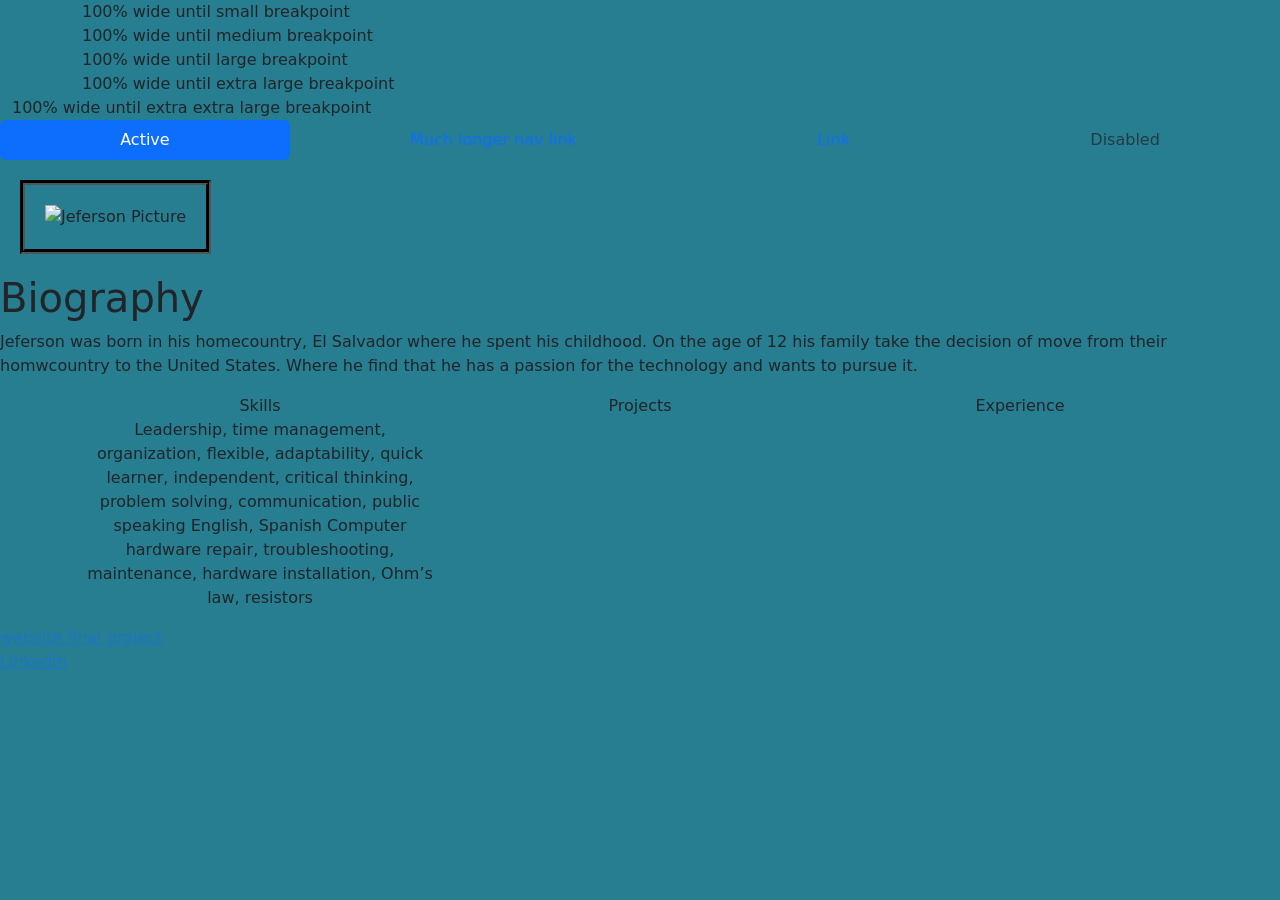
==== index.html @ b74a1f10 "update" ====
<!DOCTYPE html>
<html lang="en">
    <head>
        <meta charset="UTF-8">
        <meta name="viewport" content="width=device-width, initial-scale=1.0">
    
          <link href="https://cdn.jsdelivr.net/npm/bootstrap@5.3.0/dist/css/bootstrap.min.css" rel="stylesheet">
           <link rel="stylesheet" href="style.css">
        <title>About Me</title>
        
        <link rel="preconnect" href="https://fonts.googleapis.com">
<link rel="preconnect" href="https://fonts.gstatic.com" crossorigin>


 <div class="container-sm">100% wide until small breakpoint</div>
<div class="container-md">100% wide until medium breakpoint</div>
<div class="container-lg">100% wide until large breakpoint</div>
<div class="container-xl">100% wide until extra large breakpoint</div>
<div class="container-xxl">100% wide until extra extra large breakpoint</div>

 <ul class="nav nav-pills nav-fill">
  <li class="nav-item">
    <a class="nav-link active" aria-current="page" href="#">Active</a>
  </li>
  <li class="nav-item">
    <a class="nav-link" href="#">Much longer nav link</a>
  </li>
  <li class="nav-item">
    <a class="nav-link" href="#">Link</a>
  </li>
  <li class="nav-item">
    <a class="nav-link disabled" aria-disabled="true">Disabled</a>
  </li>
</ul>
    </head>
    <body>
       
    
        <img src="https://res.cloudinary.com/dtz0urit6/image/upload/q_auto:best,f_jpg/cloudinary-tools-uploads/xnjizcybhhfdfikaztbd" 
        alt="Jeferson Picture">
        <h1>Biography</h1>
        <p>Jeferson was born in his homecountry, El Salvador where he spent his childhood.
             On the age of 12 his family take the decision of move from their homwcountry to the United States.
             Where he find that he has a passion for the technology and wants to pursue it.
        </p>

        <div class="container text-center">
  <div class="row align-items-start">
    <div class="col">
      Skills
      <p>Leadership, time management, organization, flexible, adaptability, quick learner, independent, critical thinking, problem solving, communication, public speaking
English, Spanish Computer hardware repair, troubleshooting, maintenance, hardware installation, Ohm’s law, resistors
</p>
    </div>
    <div class="col">
      Projects
    </div>
    <div class="col">
      Experience
    </div>
  </div>
</div>
<div id="link">
 <a href="#" class="link-opacity-50">website final project</a><br>
  <a href="#" class="link-opacity-50">LinkedIn</a><br>
    </div>
       
    </body>
</html>
---- style.css ----
body{
    background-color:#277E91;
}

img{
    width: 500px;
   padding: 20px;
   border: 5px groove black;
   margin: 20px;
    
}

link{
    color:#080707;
}
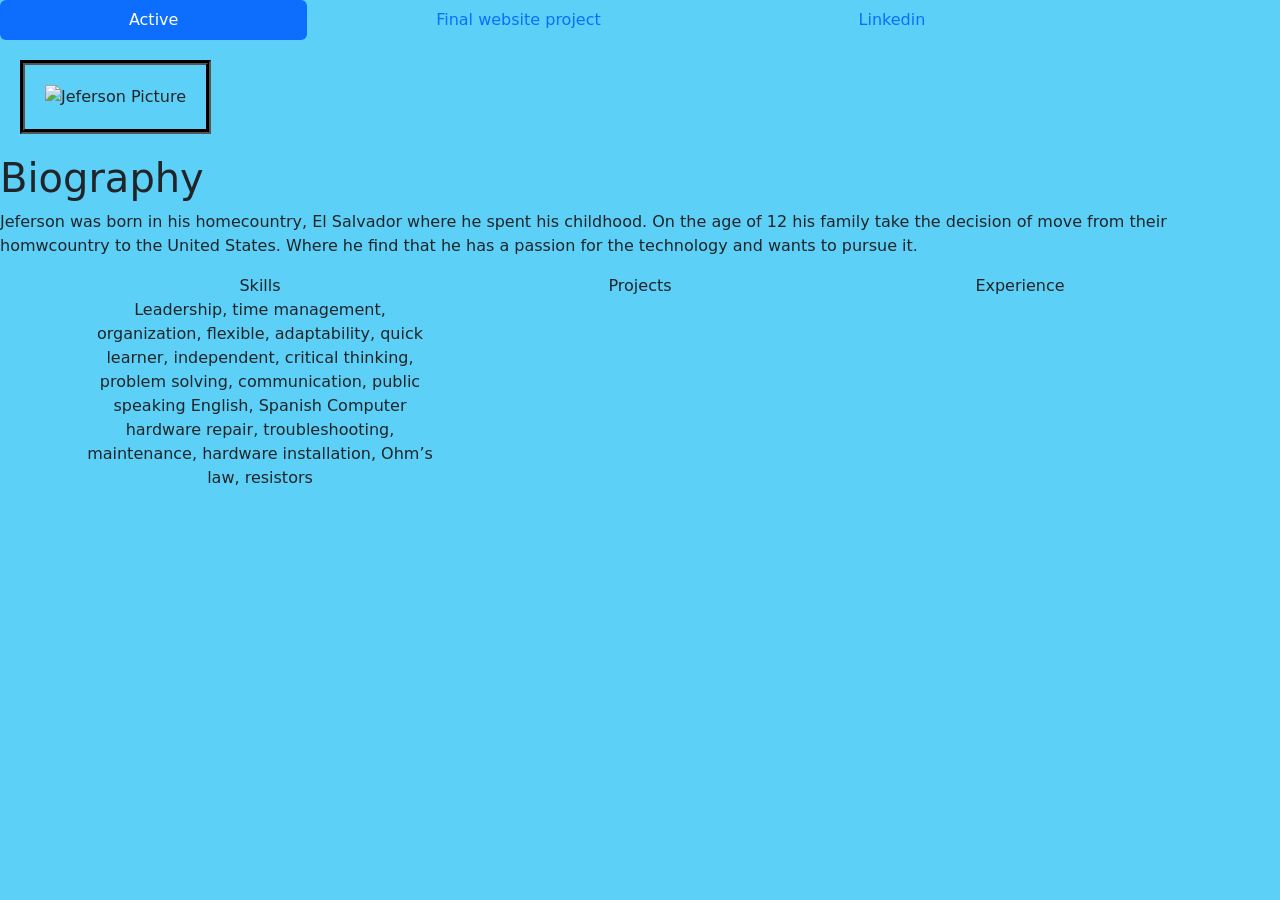
==== commit 48cf8c2c: "yes" ====
--- a/index.html
+++ b/index.html
@@ -11,29 +11,27 @@
         <link rel="preconnect" href="https://fonts.googleapis.com">
 <link rel="preconnect" href="https://fonts.gstatic.com" crossorigin>
 
+    </head>
+    <body>
 
- <div class="container-sm">100% wide until small breakpoint</div>
-<div class="container-md">100% wide until medium breakpoint</div>
-<div class="container-lg">100% wide until large breakpoint</div>
-<div class="container-xl">100% wide until extra large breakpoint</div>
-<div class="container-xxl">100% wide until extra extra large breakpoint</div>
 
- <ul class="nav nav-pills nav-fill">
+
+       <ul class="nav nav-pills nav-fill">
   <li class="nav-item">
     <a class="nav-link active" aria-current="page" href="#">Active</a>
   </li>
   <li class="nav-item">
-    <a class="nav-link" href="#">Much longer nav link</a>
+    <a class="nav-link" href="#">Final website project</a>
   </li>
   <li class="nav-item">
-    <a class="nav-link" href="#">Link</a>
+    <a class="nav-link" href="https://www.linkedin.com/in/jeferson-bojorquez-169b49419/">Linkedin</a>
   </li>
   <li class="nav-item">
-    <a class="nav-link disabled" aria-disabled="true">Disabled</a>
+   
   </li>
 </ul>
-    </head>
-    <body>
+
+      
        
     
         <img src="https://res.cloudinary.com/dtz0urit6/image/upload/q_auto:best,f_jpg/cloudinary-tools-uploads/xnjizcybhhfdfikaztbd" 
@@ -51,19 +49,19 @@
       <p>Leadership, time management, organization, flexible, adaptability, quick learner, independent, critical thinking, problem solving, communication, public speaking
 English, Spanish Computer hardware repair, troubleshooting, maintenance, hardware installation, Ohm’s law, resistors
 </p>
+
     </div>
     <div class="col">
       Projects
     </div>
     <div class="col">
       Experience
+      
     </div>
   </div>
 </div>
-<div id="link">
- <a href="#" class="link-opacity-50">website final project</a><br>
-  <a href="#" class="link-opacity-50">LinkedIn</a><br>
-    </div>
+
+
        
     </body>
 </html>
--- a/style.css
+++ b/style.css
@@ -1,6 +1,6 @@
 
 body{
-    background-color:#277E91;
+    background-color: #5CD0F7;
 }
 
 img{
@@ -11,6 +11,3 @@
     
 }
 
-link{
-    color:#080707;
-}
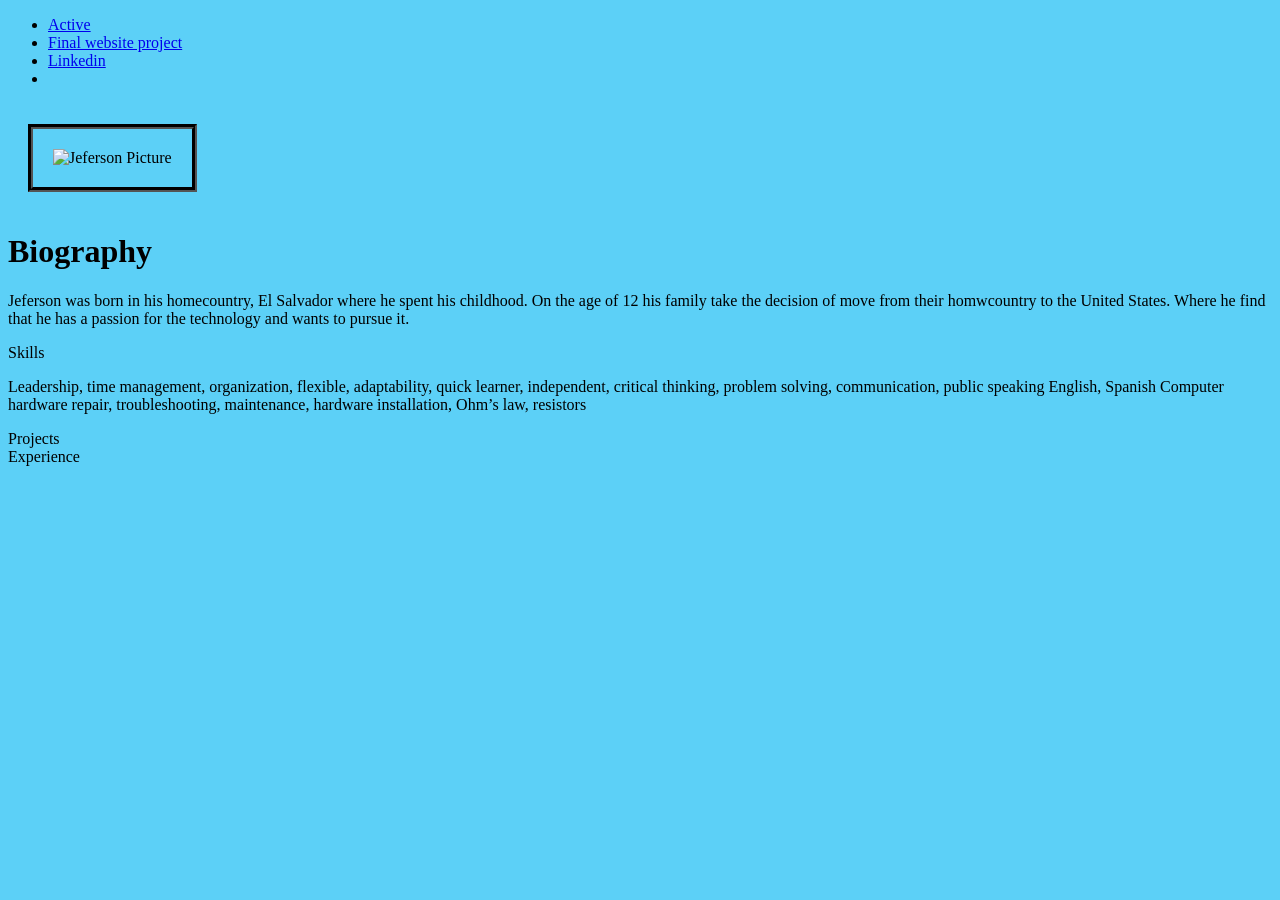
==== commit bb33e509: "Update index.html" ====
--- a/index.html
+++ b/index.html
@@ -3,8 +3,7 @@
     <head>
         <meta charset="UTF-8">
         <meta name="viewport" content="width=device-width, initial-scale=1.0">
-    
-          <link href="https://cdn.jsdelivr.net/npm/bootstrap@5.3.0/dist/css/bootstrap.min.css" rel="stylesheet">
+  
            <link rel="stylesheet" href="style.css">
         <title>About Me</title>
         
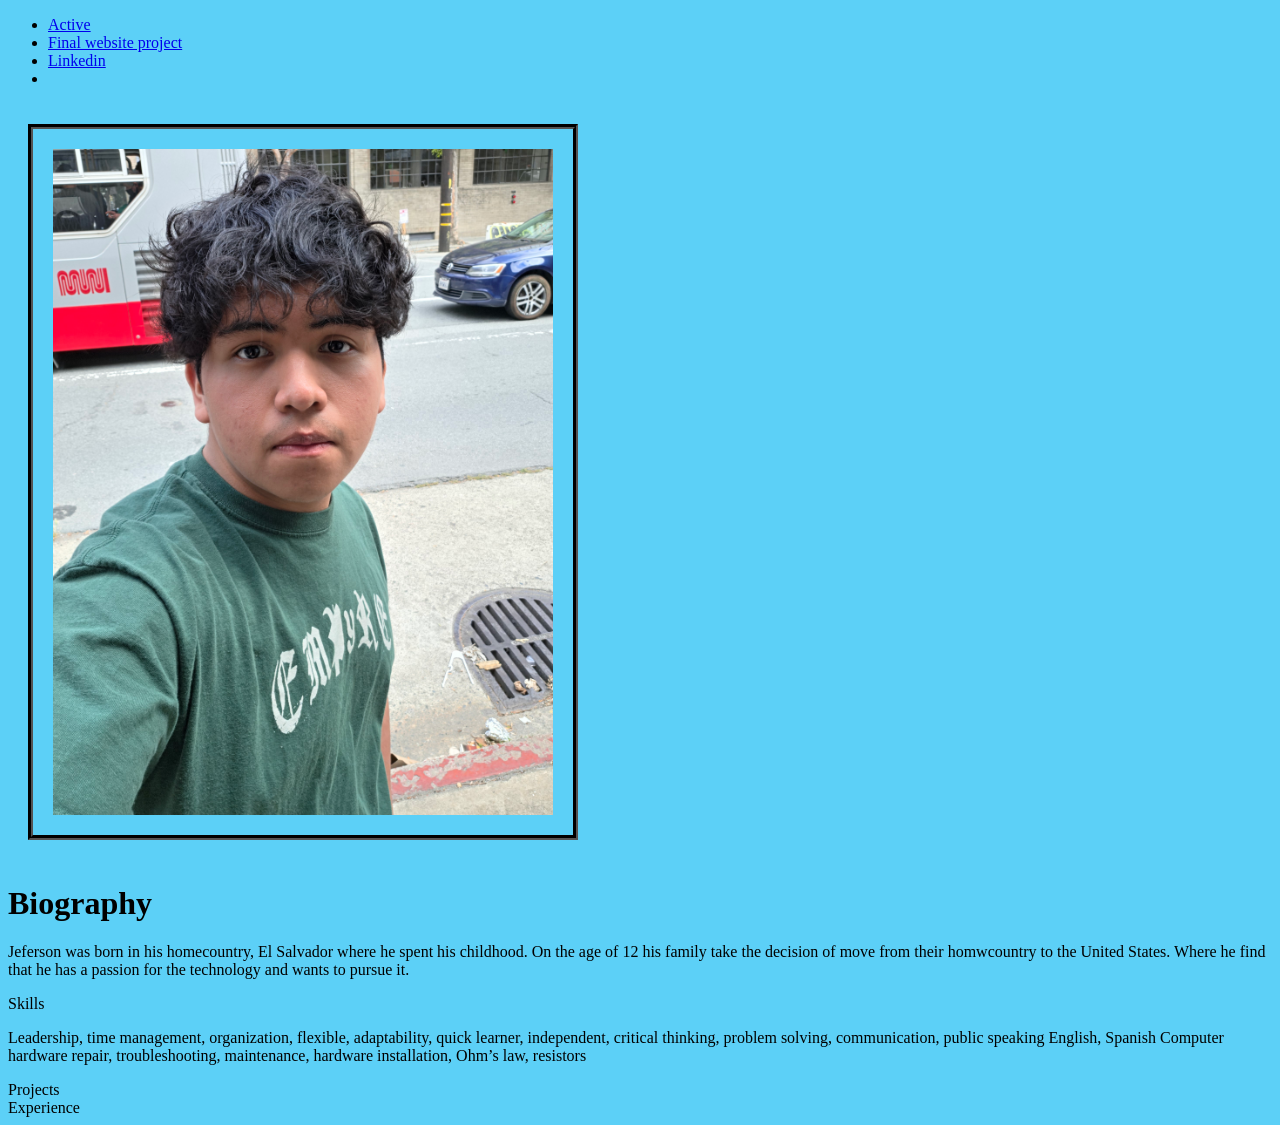
==== commit dc108dd9: "1" ====
--- a/index.html
+++ b/index.html
@@ -33,7 +33,7 @@
       
        
     
-        <img src="https://res.cloudinary.com/dtz0urit6/image/upload/q_auto:best,f_jpg/cloudinary-tools-uploads/xnjizcybhhfdfikaztbd" 
+        <img src="8065.jpg" 
         alt="Jeferson Picture">
         <h1>Biography</h1>
         <p>Jeferson was born in his homecountry, El Salvador where he spent his childhood.
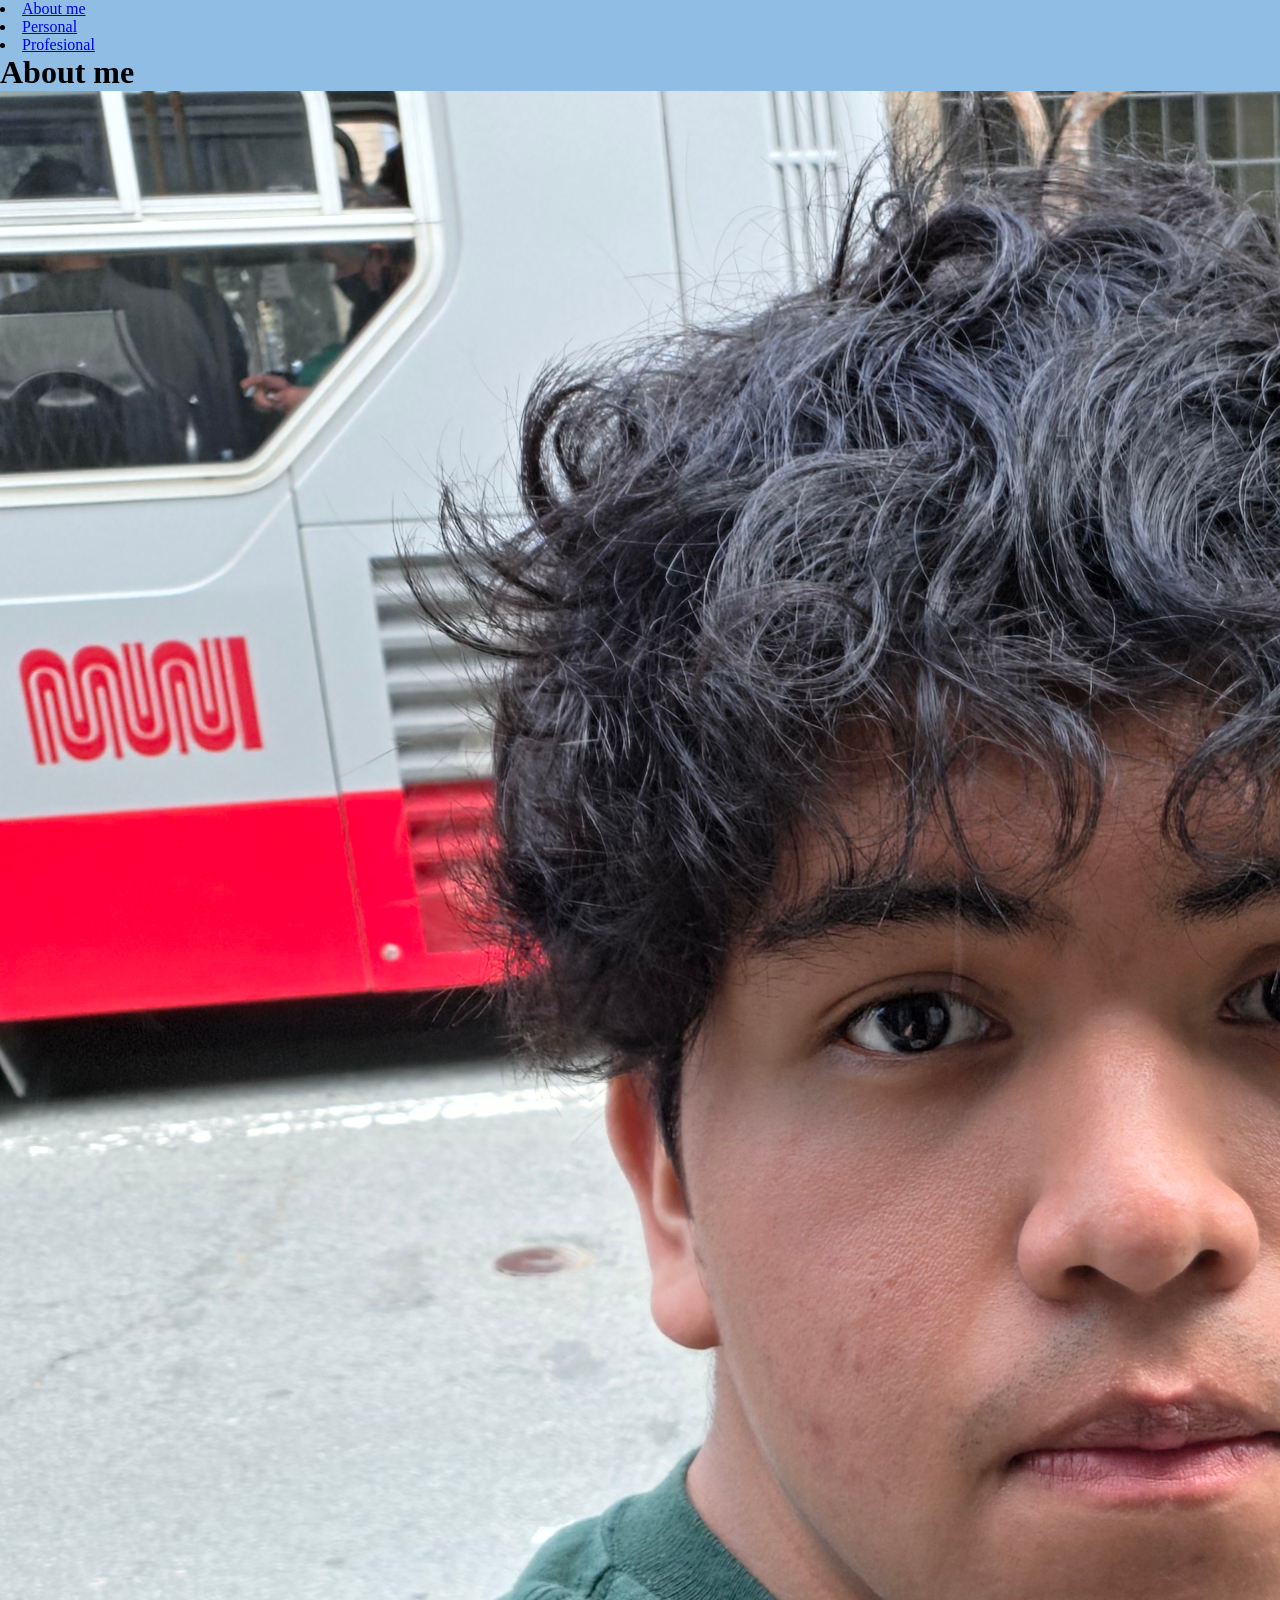
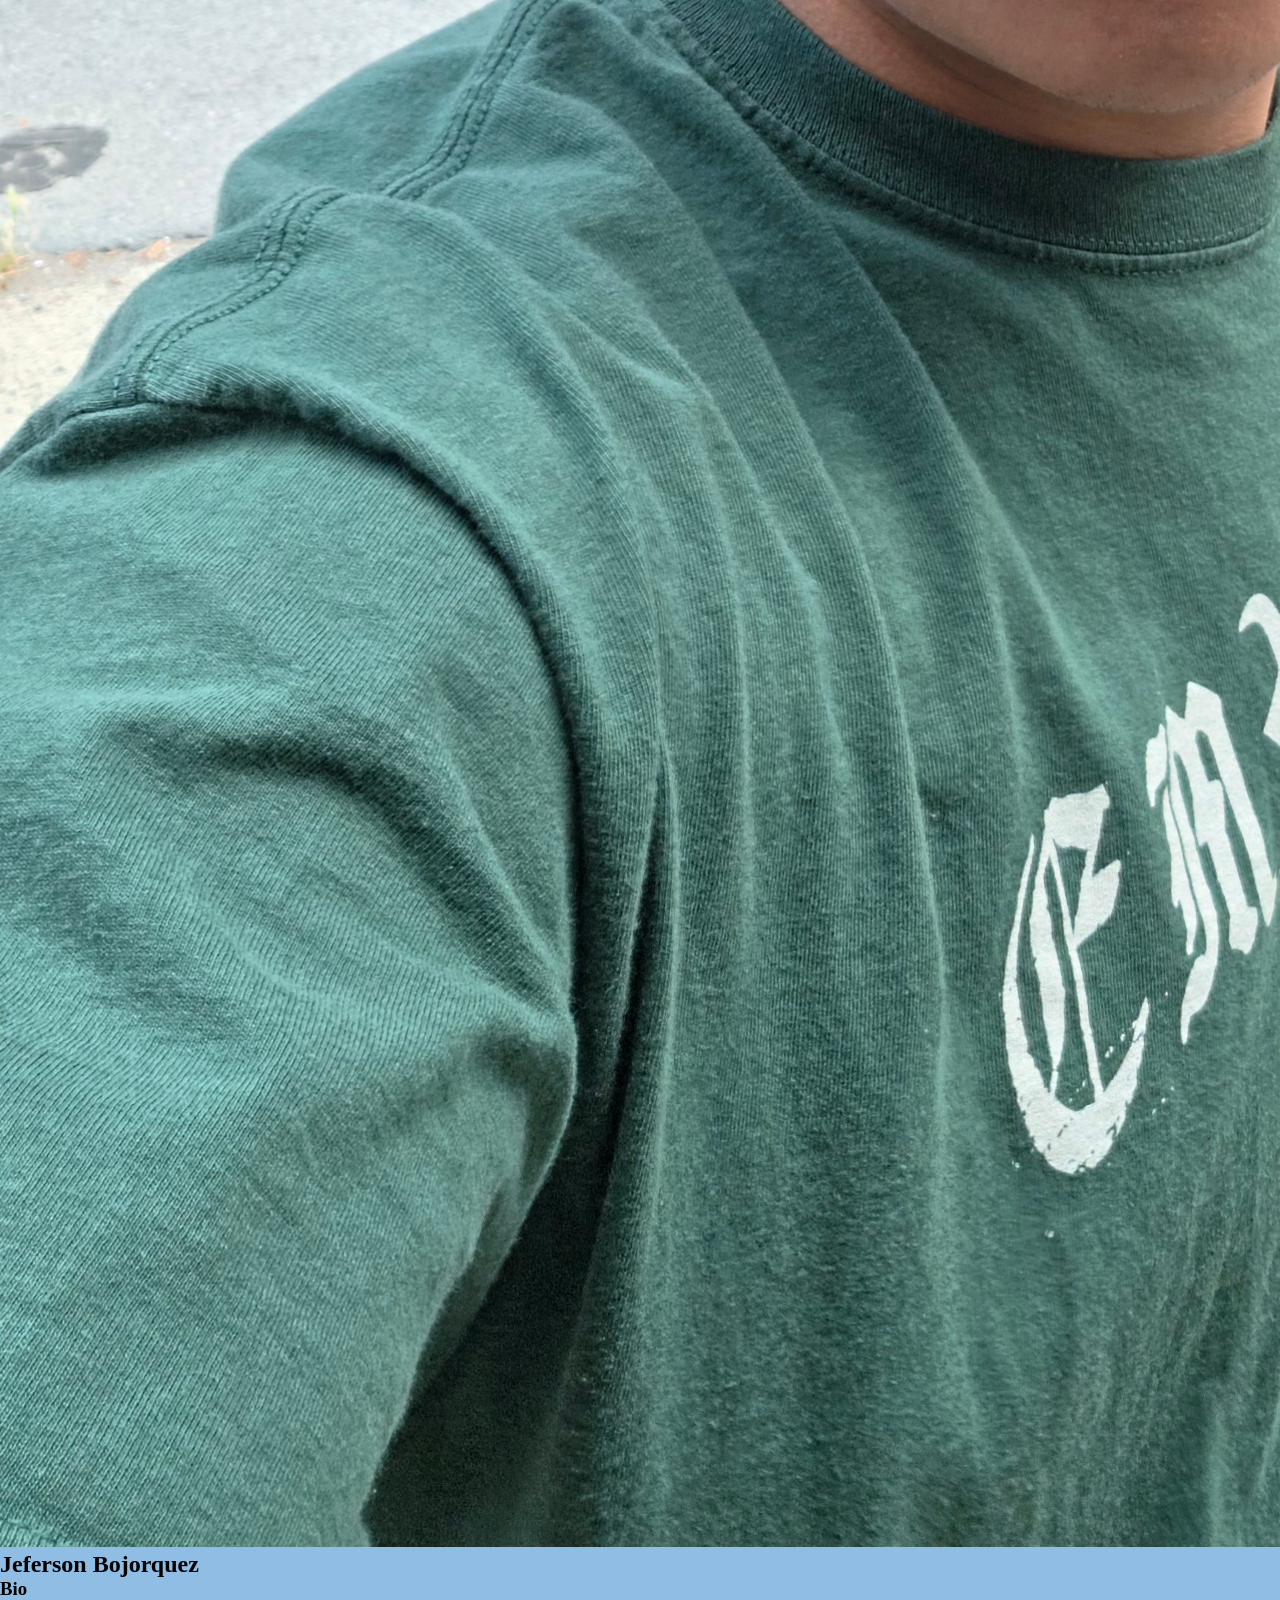
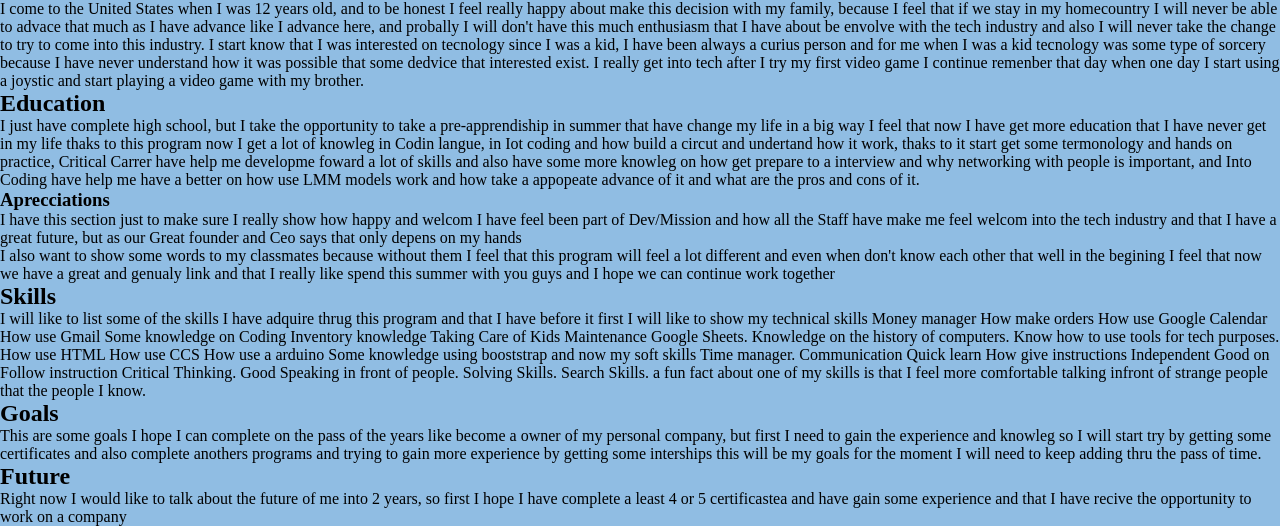
==== commit dfee7622: "1" ====
--- a/index.html
+++ b/index.html
@@ -3,64 +3,94 @@
     <head>
         <meta charset="UTF-8">
         <meta name="viewport" content="width=device-width, initial-scale=1.0">
-  
-           <link rel="stylesheet" href="style.css">
-        <title>About Me</title>
-        
-        <link rel="preconnect" href="https://fonts.googleapis.com">
+        <title>About me</title>
+    <!-- Font Awesome -->
+    <link rel="stylesheet" href="https://cdnjs.cloudflare.com/ajax/libs/font-awesome/5.15.3/css/all.min.css">
+    <!-- Font-->
+   <link rel="preconnect" href="https://fonts.googleapis.com">
 <link rel="preconnect" href="https://fonts.gstatic.com" crossorigin>
+<link href="https://fonts.googleapis.com/css2?family=Lavishly+Yours&family=Pinyon+Script&display=swap" rel="stylesheet">
 
+<!-- CSS -->
+    <link rel="stylesheet" href="style.css">
     </head>
     <body>
 
+  <div class="navbar">
+  <nav class="nav-bar">
 
+  <li>
+    <a href="index.html">About me</a>
+  </li>
 
-       <ul class="nav nav-pills nav-fill">
-  <li class="nav-item">
-    <a class="nav-link active" aria-current="page" href="#">Active</a>
+   <li>
+     <a href="persona.html">Personal</a>
   </li>
-  <li class="nav-item">
-    <a class="nav-link" href="#">Final website project</a>
-  </li>
-  <li class="nav-item">
-    <a class="nav-link" href="https://www.linkedin.com/in/jeferson-bojorquez-169b49419/">Linkedin</a>
-  </li>
-  <li class="nav-item">
-   
-  </li>
-</ul>
 
-      
-       
-    
-        <img src="8065.jpg" 
-        alt="Jeferson Picture">
-        <h1>Biography</h1>
-        <p>Jeferson was born in his homecountry, El Salvador where he spent his childhood.
-             On the age of 12 his family take the decision of move from their homwcountry to the United States.
-             Where he find that he has a passion for the technology and wants to pursue it.
-        </p>
+  <li>
+      <a href="profesional.html">Profesional</a>
+     </li>
 
-        <div class="container text-center">
-  <div class="row align-items-start">
-    <div class="col">
-      Skills
-      <p>Leadership, time management, organization, flexible, adaptability, quick learner, independent, critical thinking, problem solving, communication, public speaking
-English, Spanish Computer hardware repair, troubleshooting, maintenance, hardware installation, Ohm’s law, resistors
+  </nav>
+    </div>
+  
+
+  <div class="Body">
+<h1>About me</h1>
+<div class="Picture">
+  <img src="pictures/8065.jpg" alt="Jeferson picture">
+</div>
+<h2 class="name">Jeferson Bojorquez</h2>
+<h3 class="bio">Bio</h3>
+<p>I come to the United States when I was 12 years old, and to be honest I feel really happy about make this decision with my family, because I feel that if we stay in my homecountry I will never be able to advace that much as I have advance like I advance here, and probally I will don't have this much enthusiasm that I have about be envolve with the tech industry and also I will never take the change to try to come into this industry. I start know that I was interested on tecnology since I was a kid, I have been always a curius person and for me when I was a kid tecnology was some type of sorcery because I have never understand how it was possible that some dedvice that interested exist. I really get into tech after I try my first video game I continue remenber that day when one day I  start using a joystic and start playing a video game with my brother.
 </p>
-
-    </div>
-    <div class="col">
-      Projects
-    </div>
-    <div class="col">
-      Experience
-      
-    </div>
-  </div>
 </div>
 
+<div class="Goals">
+<h2 class="education">Education</h2>
+  <p> I just have complete high school, but I take the opportunity to take a pre-apprendiship in summer that have change my life in a big way I feel that now I have get more education that I have never get in my life thaks to this program now I get a lot of knowleg in Codin langue, in Iot coding and how build a circut and undertand how it work, thaks to it start get some termonology and hands on practice, Critical Carrer have help me developme foward a lot of skills and also have some more knowleg on how get prepare to a interview and why networking with people is important, and Into Coding have help me have a better on how use LMM models work and how take a appopeate advance of it and what are the pros and cons of it.
+<h3>Aprecciations</h3>
+<p>I have this section just to make sure I really show how happy and welcom I have feel been part of Dev/Mission and how all the Staff have make me feel welcom into the tech industry and that I have a great future, but as our Great founder and Ceo says that only depens on my hands</p>
+<p>I also want to show some words to my classmates because without them I feel that this program will feel a lot different and even when don't know each other that well in the begining I feel that now we have a great and genualy link and that I really like spend this summer with you guys and I hope we can continue work together</p>
 
-       
+<h2 class="skills">Skills</h2>
+<p>I will like to list some of the skills I have adquire thrug this program and that I have before it first I will like to show my technical skills Money manager
+How make orders
+How use Google Calendar
+How use Gmail
+Some knowledge on Coding
+Inventory knowledge
+Taking Care of Kids
+Maintenance
+Google Sheets.
+Knowledge on the history of computers.
+Know how to use tools for tech purposes.
+How use HTML
+How use CCS
+How use a arduino
+Some knowledge using booststrap
+and now my soft skills
+ Time manager.
+Communication 
+ Quick learn
+How give instructions
+Independent
+Good on Follow instruction
+Critical Thinking.
+Good Speaking in front of people.
+Solving Skills.
+Search Skills.
+
+a fun fact about one of my skills is that I feel more comfortable talking infront of strange people that the people I know.
+  </p>
+
+<h2 class="goals">Goals</h2>
+<p>This are some goals I hope I can complete on the pass of the years like become a owner of my personal company, but first I need to gain the experience and knowleg so I will start try by getting some certificates and also complete anothers programs and trying to gain more experience by getting some interships this will be my goals for the moment I will need to keep adding thru the pass of time.</p>
+
+<h2 class="after">Future</h2>
+<p>Right now I would like to talk about the future of me into 2 years, so first I hope I have complete a least 4 or 5 certificastea and have gain some experience and that I have recive the opportunity to work on a company</p>
+
+</div>
+
     </body>
 </html>
--- a/style.css
+++ b/style.css
@@ -1,13 +1,18 @@
+*{
+    box-sizing:border-box;
+    margin:0;
+    padding:0;
+}
 
 body{
-    background-color: #5CD0F7;
+    background-color:#5c9fd6ad;
+    color:#000000;
 }
 
-img{
-    width: 500px;
-   padding: 20px;
-   border: 5px groove black;
-   margin: 20px;
-    
+.Body{
+   display:contents;
 }
 
+.Picture{
+    width: 250px;
+}
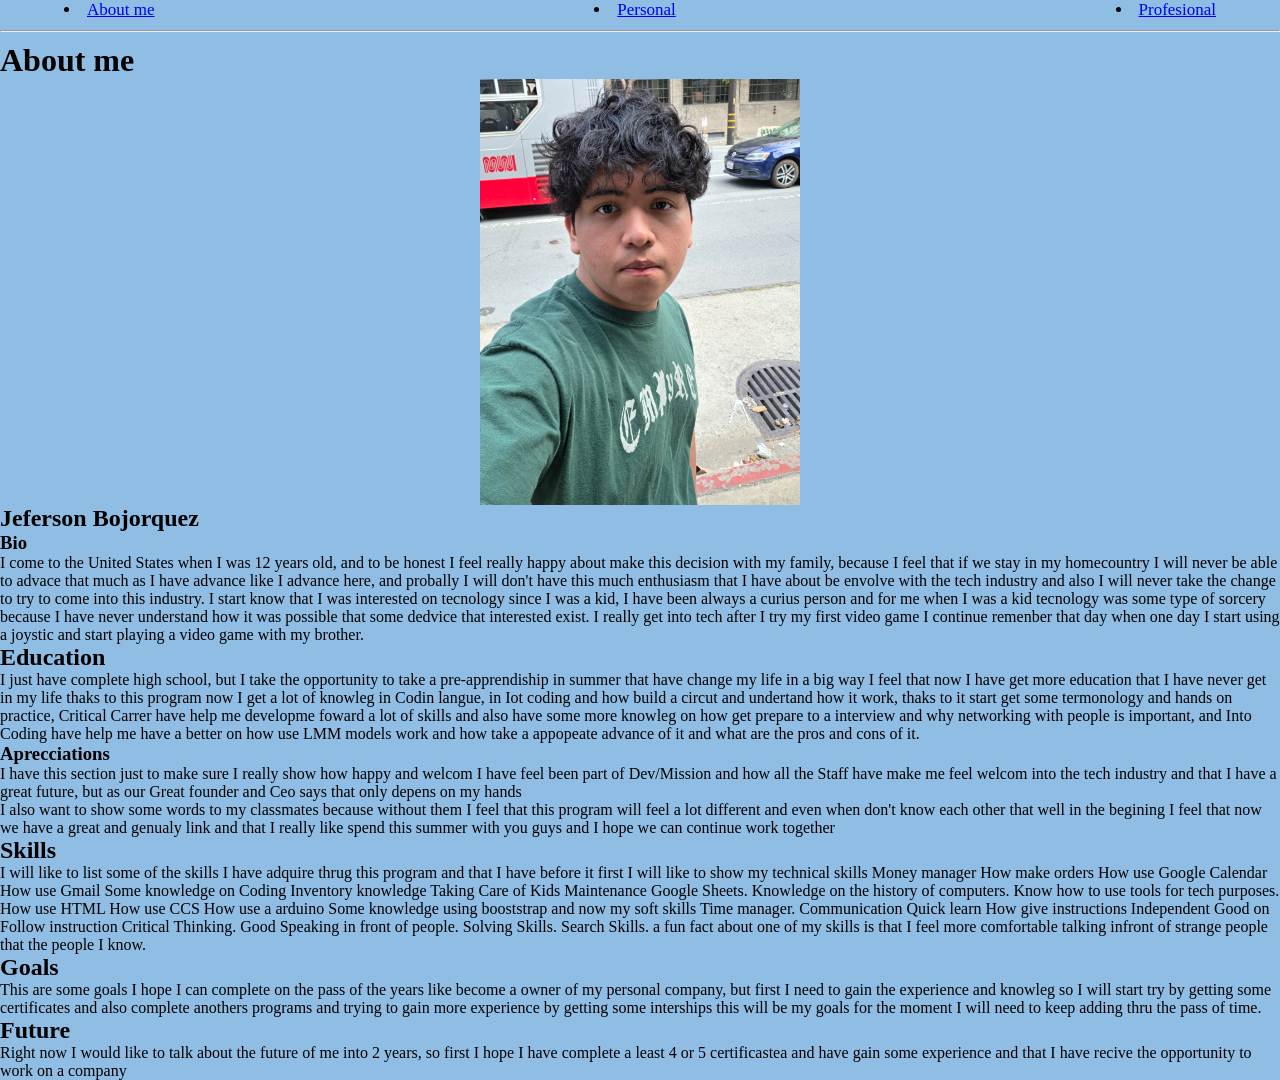
==== commit 69e5ec19: "1" ====
--- a/index.html
+++ b/index.html
@@ -33,12 +33,13 @@
 
   </nav>
     </div>
-  
+    
+  <hr>
 
   <div class="Body">
 <h1>About me</h1>
-<div class="Picture">
-  <img src="pictures/8065.jpg" alt="Jeferson picture">
+<div class="Container">
+  <img class="Picture" src ="pictures/8065.jpg" alt="Jeferson picture">
 </div>
 <h2 class="name">Jeferson Bojorquez</h2>
 <h3 class="bio">Bio</h3>
--- a/style.css
+++ b/style.css
@@ -13,6 +13,50 @@
    display:contents;
 }
 
+.navbar{
+    width:90%;
+    margin: auto;
+}
+
+.nav-bar{
+    font-size:17px;
+    display:flex;
+    justify-content:space-between;
+    align-items:center;
+}
+
+.nav-bar ul {
+    display:flex;
+}
+
+.nav-bar ul li{
+    padding:10px;
+}
+
+.nav-bar ul li a:hover {
+    border-bottom:2px solid #fffefe;
+}
+
+.nav-bar ul li a{
+    padding: 5px;
+}
+
+hr{
+    margin:10px 0px;
+}
+
 .Picture{
-    width: 250px;
-}+    width: 25%;
+    display: block;
+    margin-left: auto;
+    margin-right: auto;
+}
+
+.Container{
+    text-align: center;
+}
+
+
+
+
+
